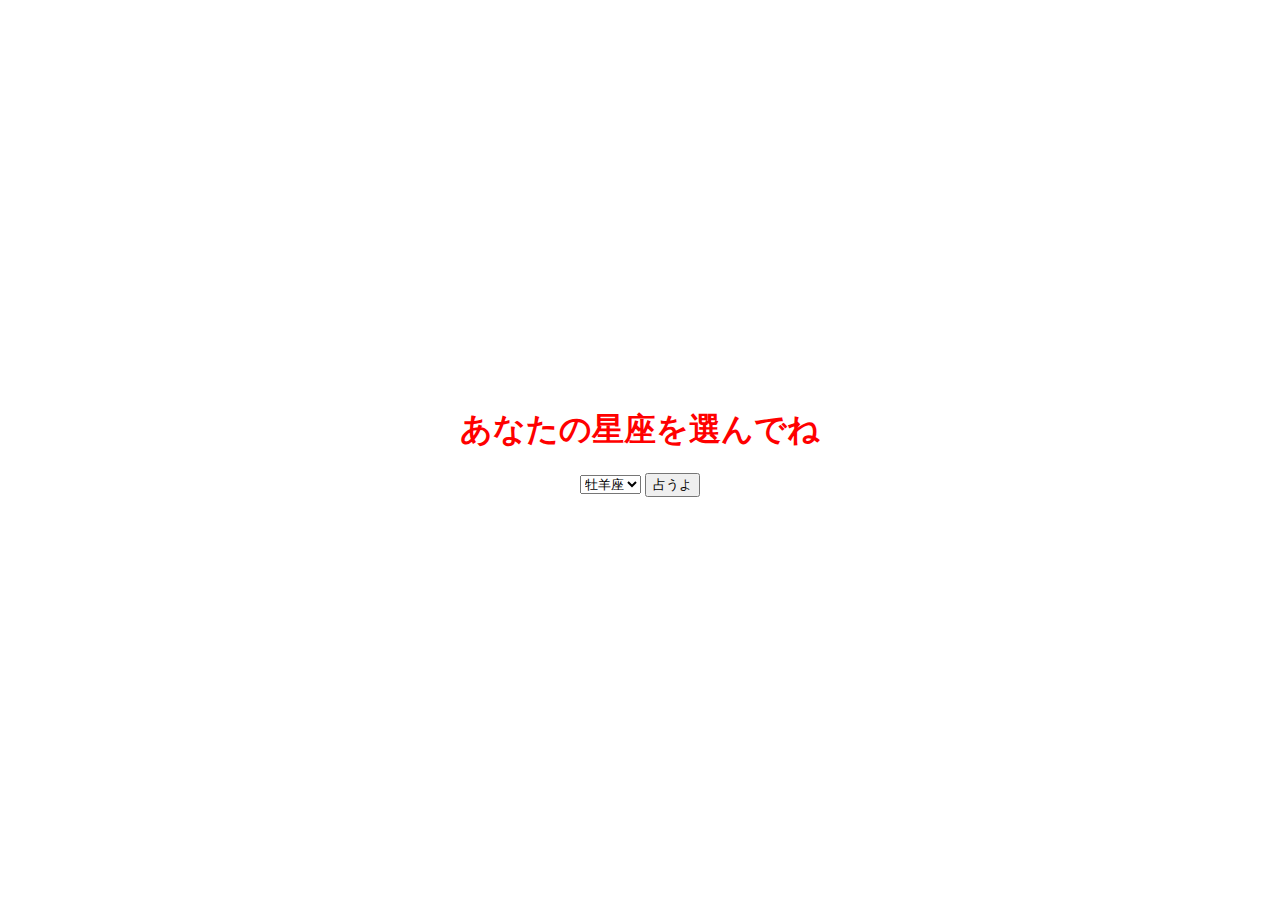
==== index.html @ 175aa5a9 "最初のコミット" ====
<!DOCTYPE <!DOCTYPE html>
<html>
<head>
    <meta charset="utf-8" />
    <meta http-equiv="X-UA-Compatible" content="IE=edge">
    <title>Page Title</title>
    <meta name="viewport" content="width=device-width, initial-scale=1">
    <link rel="stylesheet" type="text/css" media="screen" href="main.css" />
    <script
  src="https://code.jquery.com/jquery-3.3.1.min.js"
  integrity="sha256-FgpCb/KJQlLNfOu91ta32o/NMZxltwRo8QtmkMRdAu8="
  crossorigin="anonymous"></script>
    <script src="main.js"></script>
</head>
<body>
    <div class ="yohaku">
        <div class="content">
            <h1>あなたの星座を選んでね</h1>
            <select id="seiza">
                <option value="牡羊座">牡羊座</option>
                <option value="牡牛座">牡牛座</option>
                <option value="双子座">双子座</option>
                <option value="蟹座">蟹座</option>
                <option value="獅子座">獅子座</option>
                <option value="乙女座">乙女座</option>
                <option value="天秤座">天秤座</option>
                <option value="蠍座">蠍座</option>
                <option value="射手座">射手座</option>
                    <option value="山羊座">山羊座</option>
                <option value="水瓶座">水瓶座</option>
                <option value="魚座">魚座</option>
            </select>
            <button id="button">占うよ</button>
            <p id="message"></p>
        </div>
    </div>    
    </body>
</html>
---- main.css ----
body {
    margin: 0;
    padding: 0;
}
.yohaku{
    display: flex;
    flex-direction: column;
    justify-content: center;
    height: 100vh;
    /* margin: 20%;
    padding: 10%; */
/*余白を調整して真ん中にしたい*/
}

h1{
    color: red;
}

.content {
    text-align: center;
}
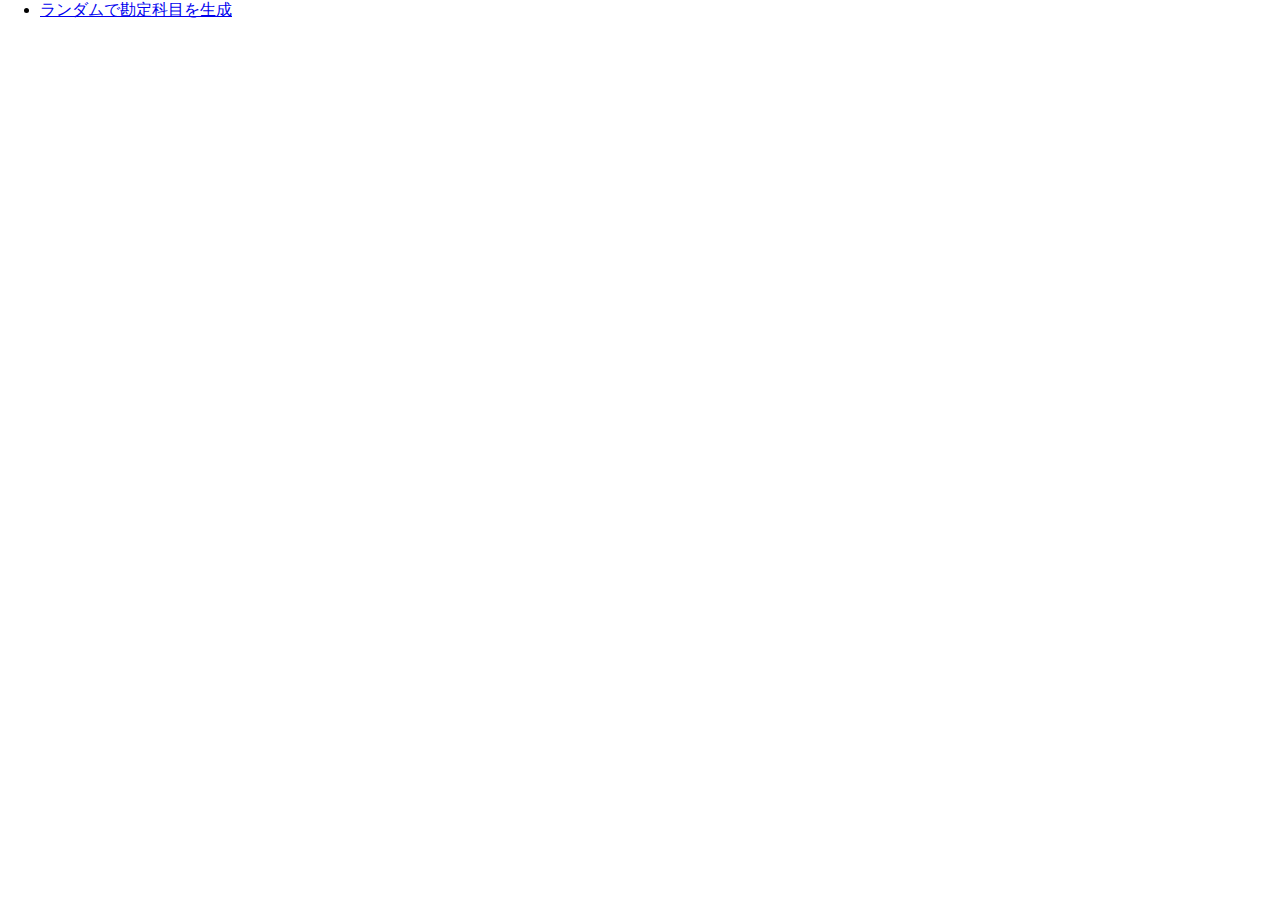
==== commit 8c73f36d: "page change" ====
--- a/index.html
+++ b/index.html
@@ -13,26 +13,9 @@
     <script src="main.js"></script>
 </head>
 <body>
-    <div class ="yohaku">
-        <div class="content">
-            <h1>あなたの星座を選んでね</h1>
-            <select id="seiza">
-                <option value="牡羊座">牡羊座</option>
-                <option value="牡牛座">牡牛座</option>
-                <option value="双子座">双子座</option>
-                <option value="蟹座">蟹座</option>
-                <option value="獅子座">獅子座</option>
-                <option value="乙女座">乙女座</option>
-                <option value="天秤座">天秤座</option>
-                <option value="蠍座">蠍座</option>
-                <option value="射手座">射手座</option>
-                    <option value="山羊座">山羊座</option>
-                <option value="水瓶座">水瓶座</option>
-                <option value="魚座">魚座</option>
-            </select>
-            <button id="button">占うよ</button>
-            <p id="message"></p>
-        </div>
-    </div>    
-    </body>
+    <ul>
+        <li><a href ="./kamoku/kanjokamoku.html">ランダムで勘定科目を生成</a></li>
+    </ul>
+        
+</body>
 </html>--- a/main.css
+++ b/main.css
@@ -13,7 +13,7 @@
 }
 
 h1{
-    color: red;
+    color: #ff3333;
 }
 
 .content {
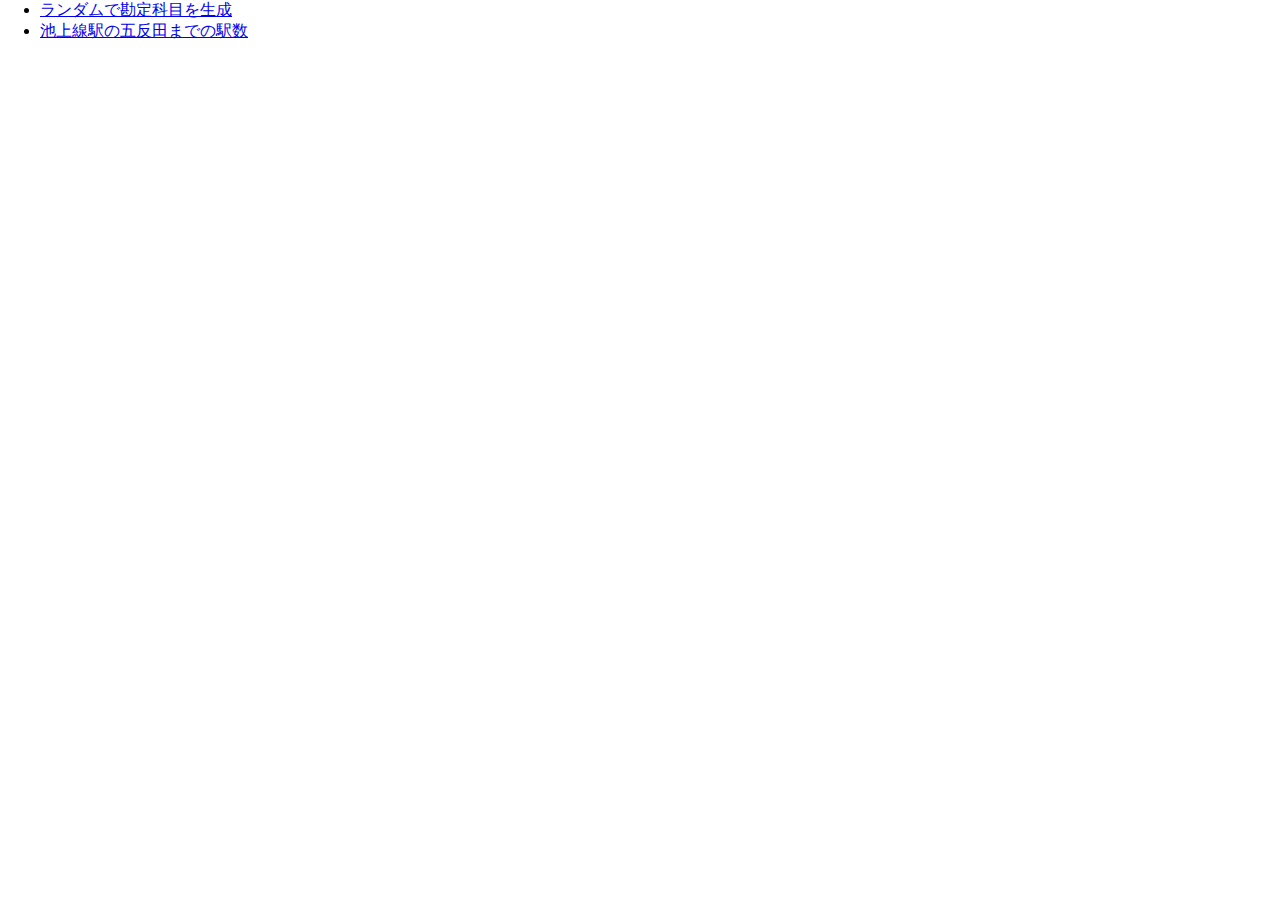
==== commit 32ab2cbe: "new file" ====
--- a/index.html
+++ b/index.html
@@ -15,6 +15,7 @@
 <body>
     <ul>
         <li><a href ="./kamoku/kanjokamoku.html">ランダムで勘定科目を生成</a></li>
+        <li><a href ="./ikegami/ikegami.html">池上線駅の五反田までの駅数</a></li>
     </ul>
         
 </body>
